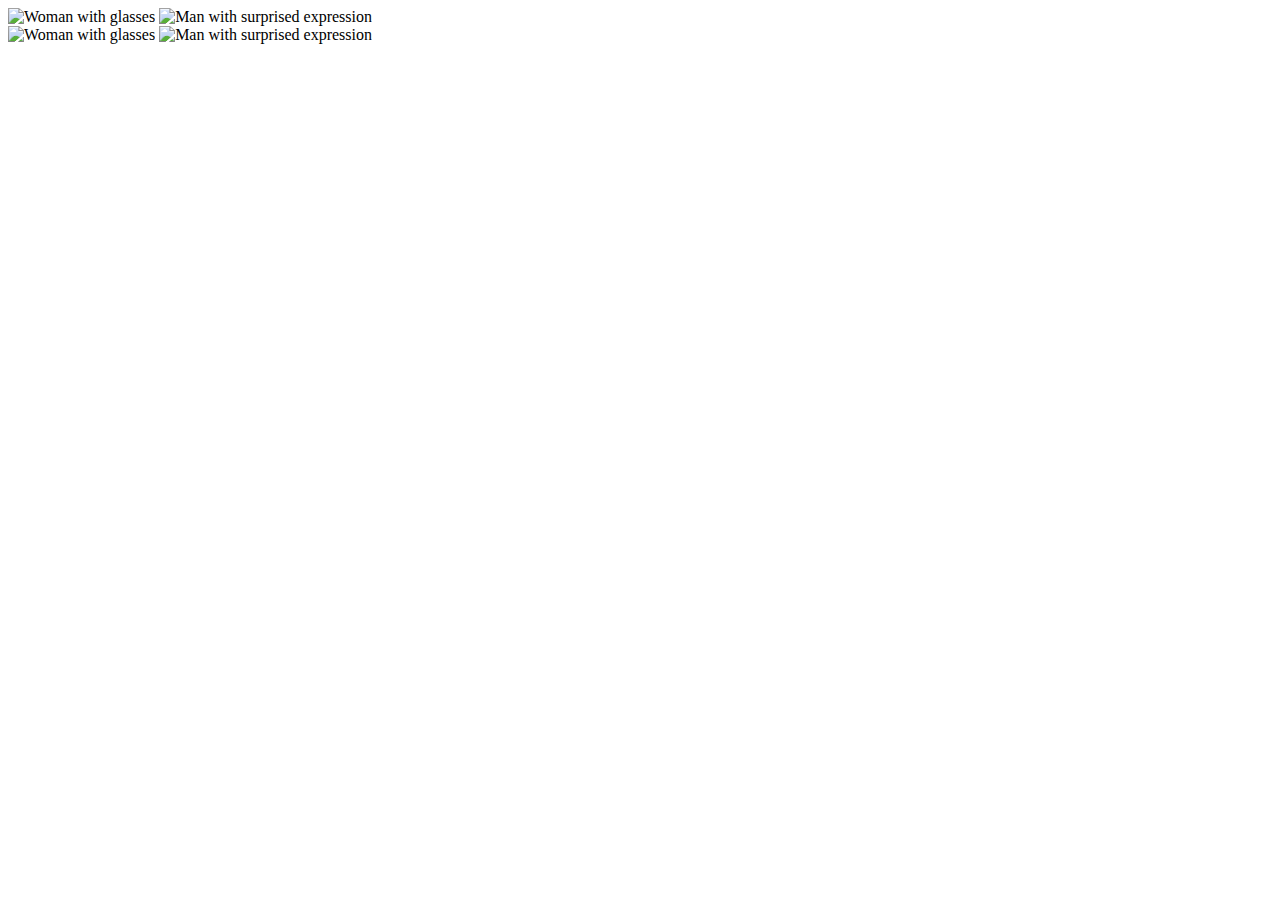
==== foundations/04-chaining-selectors/index.html @ 608e2ddb "Exercice." ====
<!DOCTYPE html>
<html lang="en">
  <head>
    <meta charset="UTF-8">
    <meta http-equiv="X-UA-Compatible" content="IE=edge">
    <meta name="viewport" content="width=device-width, initial-scale=1.0">
    <title>Chaining Selectors</title>
    <link rel="stylesheet" href="style.css">
  </head>
  <body>
    <!-- Check image source path. Review Foundations lesson - Links and Images -->
    <!-- Use the classes BELOW this line -->
    <div>
      <img class="avatar proportioned" src="images/pexels-katho-mutodo-8434791.jpg" alt="Woman with glasses">
      <img class="avatar distorted" src="./images/pexels-andrea-piacquadio-3777931.jpg" alt="Man with surprised expression">
    </div>
    <!-- Use the classes ABOVE this line -->
    <div>
      <img class="original proportioned" src="./images/pexels-katho-mutodo-8434791.jpg" alt="Woman with glasses">
      <img class="original distorted" src="./images/pexels-andrea-piacquadio-3777931.jpg" alt="Man with surprised expression">
    </div>
  </body>
</html>
---- foundations/04-chaining-selectors/style.css ----
/* Add CSS Styling */

.avatar.proportioned {
    width: 300px;
    height: auto;
}

.avatar.distorted {
    width: 200px;
    height: 400px;
}
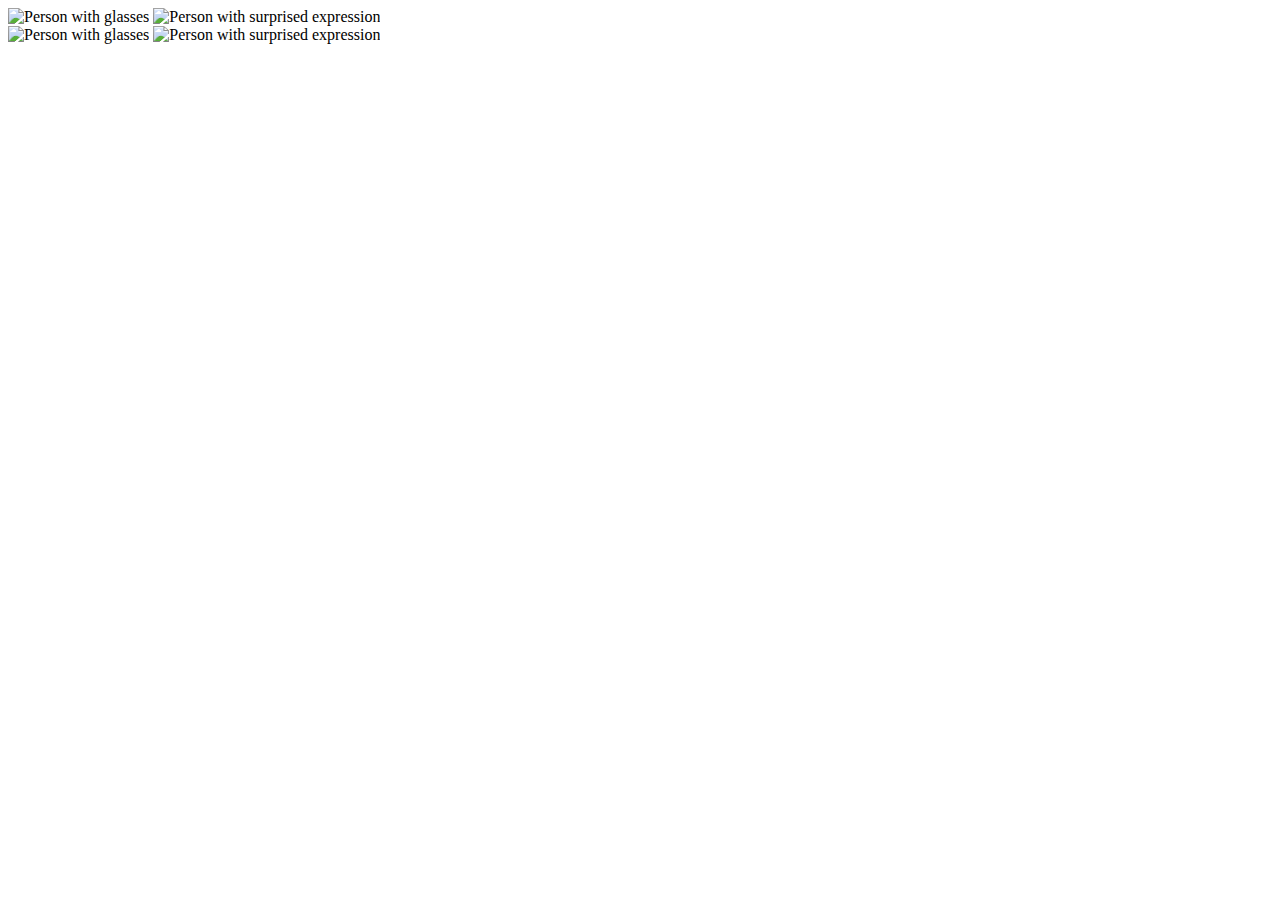
==== commit e38cb377: "Exercise" ====
--- a/foundations/04-chaining-selectors/index.html
+++ b/foundations/04-chaining-selectors/index.html
@@ -1,5 +1,7 @@
 <!DOCTYPE html>
+
 <html lang="en">
+
   <head>
     <meta charset="UTF-8">
     <meta http-equiv="X-UA-Compatible" content="IE=edge">
@@ -7,17 +9,19 @@
     <title>Chaining Selectors</title>
     <link rel="stylesheet" href="style.css">
   </head>
+
   <body>
     <!-- Check image source path. Review Foundations lesson - Links and Images -->
     <!-- Use the classes BELOW this line -->
     <div>
-      <img class="avatar proportioned" src="images/pexels-katho-mutodo-8434791.jpg" alt="Woman with glasses">
-      <img class="avatar distorted" src="./images/pexels-andrea-piacquadio-3777931.jpg" alt="Man with surprised expression">
+      <img class="avatar proportioned" src="images/pexels-katho-mutodo-8434791.jpg" alt="Person with glasses">
+      <img class="avatar distorted" src="./images/pexels-andrea-piacquadio-3777931.jpg" alt="Person with surprised expression">
     </div>
     <!-- Use the classes ABOVE this line -->
     <div>
-      <img class="original proportioned" src="./images/pexels-katho-mutodo-8434791.jpg" alt="Woman with glasses">
-      <img class="original distorted" src="./images/pexels-andrea-piacquadio-3777931.jpg" alt="Man with surprised expression">
+      <img class="original proportioned" src="./images/pexels-katho-mutodo-8434791.jpg" alt="Person with glasses">
+      <img class="original distorted" src="./images/pexels-andrea-piacquadio-3777931.jpg" alt="Person with surprised expression">
     </div>
   </body>
+
 </html>